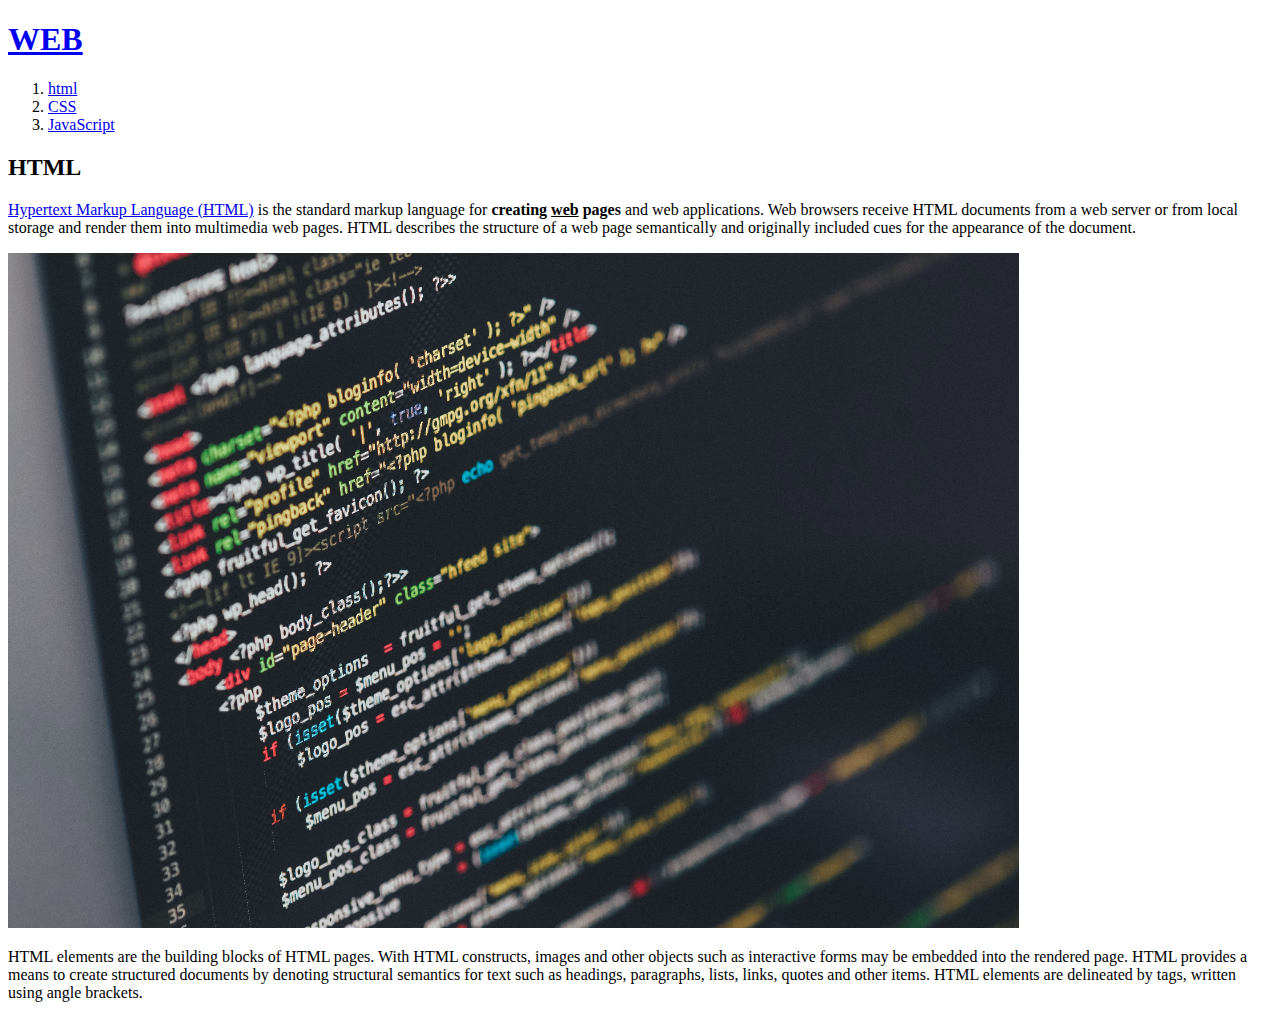
==== 1.html @ 94549b8c "first version" ====
<!DOCTYPE html>
<html>

<head>
  <meta charset="utf-8">
  <title>WEB1 - HTML</title>
</head>

<body>
  <h1><a href="index.html">WEB</a></h1>
  <ol>
    <li><a href="1.html">html</a></li>
    <li><a href="2.html">CSS</a></li>
    <li><a href="3.html">JavaScript</a></li>
  </ol>
  <h2>HTML</h2>
  <p><a href="https://www.w3.org/TR/html5/" target="_blank" title="html5 specification">
      Hypertext Markup Language (HTML)</a> is the standard markup language
    for <strong>creating <u>web</u> pages</strong> and web applications. Web browsers
    receive HTML documents from a web server or from local storage and render them into multimedia
    web pages. HTML describes the structure of a web page semantically and originally included
    cues for the appearance of the document.
  </p>
  <img src="coding.jpg" width="80%">
  <p>HTML elements are the building blocks of HTML pages. With HTML constructs,
    images and other objects such as interactive forms may be embedded into the
    rendered page. HTML provides a means to create structured documents by denoting
    structural semantics for text such as headings, paragraphs, lists, links, quotes
    and other items. HTML elements are delineated by tags, written using angle brackets.
  </p>
</body>

</html>
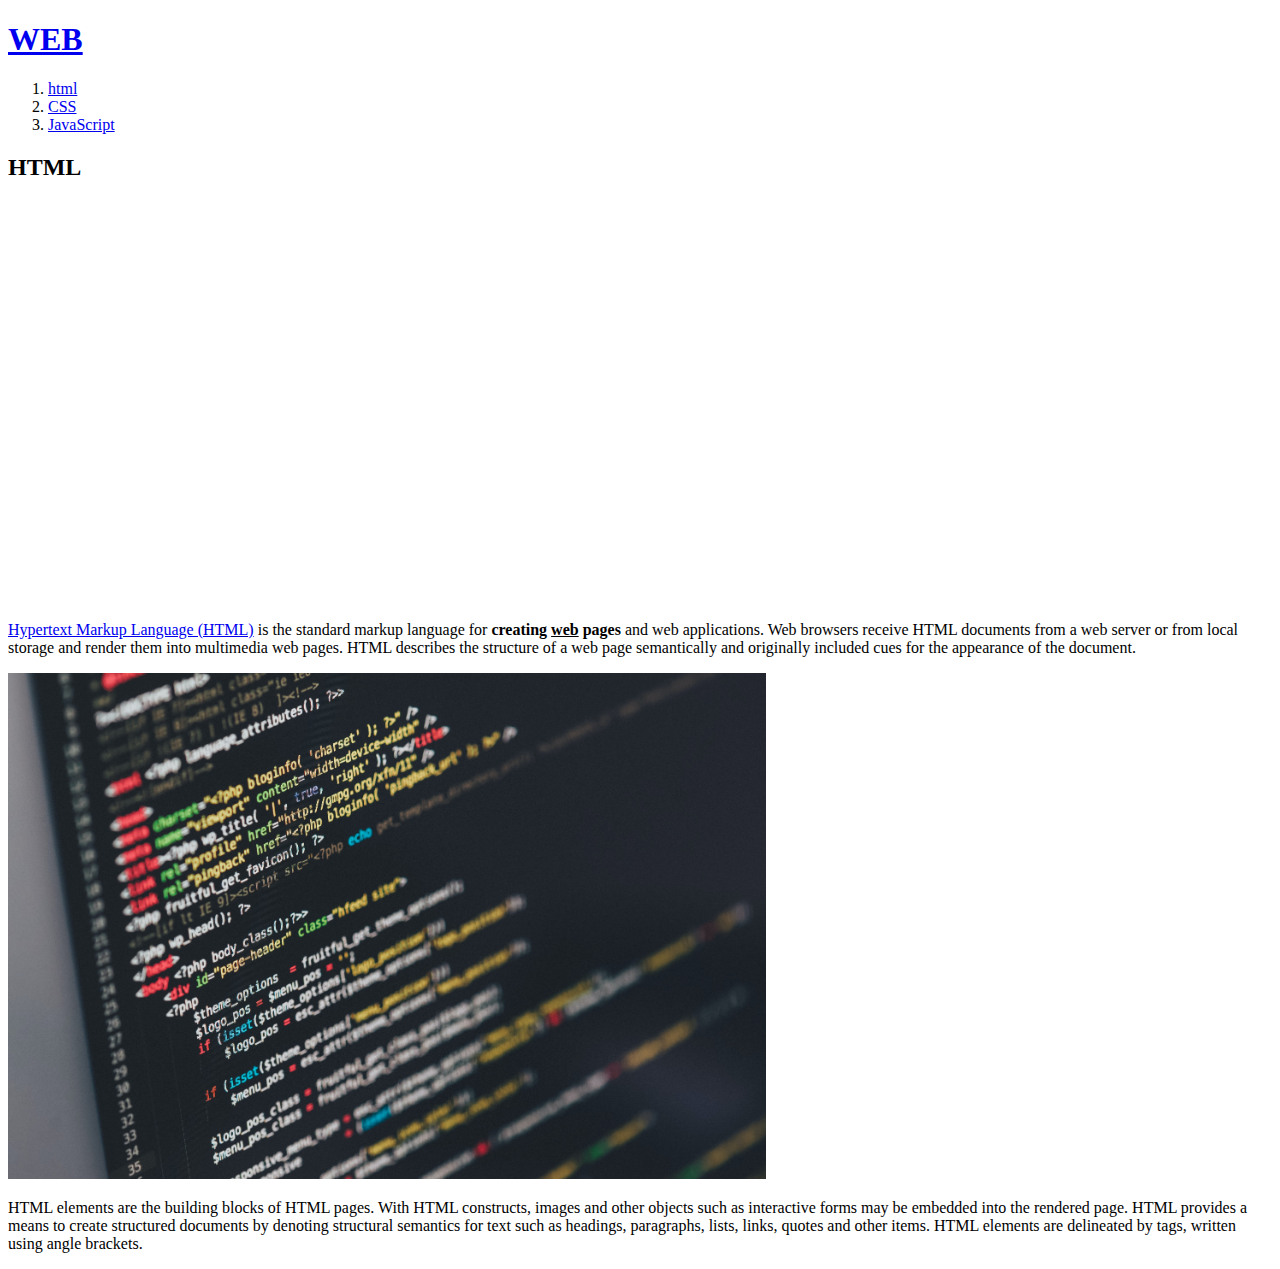
==== commit f3b661ba: "changed files" ====
--- a/1.html
+++ b/1.html
@@ -14,6 +14,9 @@
     <li><a href="3.html">JavaScript</a></li>
   </ol>
   <h2>HTML</h2>
+  <p>
+    <iframe width="560" height="400" src="https://www.youtube.com/embed/7T7r_oSp0SE?list=PLuHgQVnccGMDZP7FJ_ZsUrdCGH68ppvPb" frameborder="0" allow="accelerometer; autoplay; encrypted-media; gyroscope; picture-in-picture" allowfullscreen></iframe>
+  </p>
   <p><a href="https://www.w3.org/TR/html5/" target="_blank" title="html5 specification">
       Hypertext Markup Language (HTML)</a> is the standard markup language
     for <strong>creating <u>web</u> pages</strong> and web applications. Web browsers
@@ -21,13 +24,35 @@
     web pages. HTML describes the structure of a web page semantically and originally included
     cues for the appearance of the document.
   </p>
-  <img src="coding.jpg" width="80%">
+  <img src="coding.jpg" width="60%">
   <p>HTML elements are the building blocks of HTML pages. With HTML constructs,
     images and other objects such as interactive forms may be embedded into the
     rendered page. HTML provides a means to create structured documents by denoting
     structural semantics for text such as headings, paragraphs, lists, links, quotes
     and other items. HTML elements are delineated by tags, written using angle brackets.
   </p>
+
+  <p><div id="disqus_thread"></div>
+<script>
+
+/**
+*  RECOMMENDED CONFIGURATION VARIABLES: EDIT AND UNCOMMENT THE SECTION BELOW TO INSERT DYNAMIC VALUES FROM YOUR PLATFORM OR CMS.
+*  LEARN WHY DEFINING THESE VARIABLES IS IMPORTANT: https://disqus.com/admin/universalcode/#configuration-variables*/
+/*
+var disqus_config = function () {
+this.page.url = PAGE_URL;  // Replace PAGE_URL with your page's canonical URL variable
+this.page.identifier = PAGE_IDENTIFIER; // Replace PAGE_IDENTIFIER with your page's unique identifier variable
+};
+*/
+(function() { // DON'T EDIT BELOW THIS LINE
+var d = document, s = d.createElement('script');
+s.src = 'https://web1-nc0hwicr0q.disqus.com/embed.js';
+s.setAttribute('data-timestamp', +new Date());
+(d.head || d.body).appendChild(s);
+})();
+</script>
+<noscript>Please enable JavaScript to view the <a href="https://disqus.com/?ref_noscript">comments powered by Disqus.</a></noscript>
+                            </p>
 </body>
 
 </html>
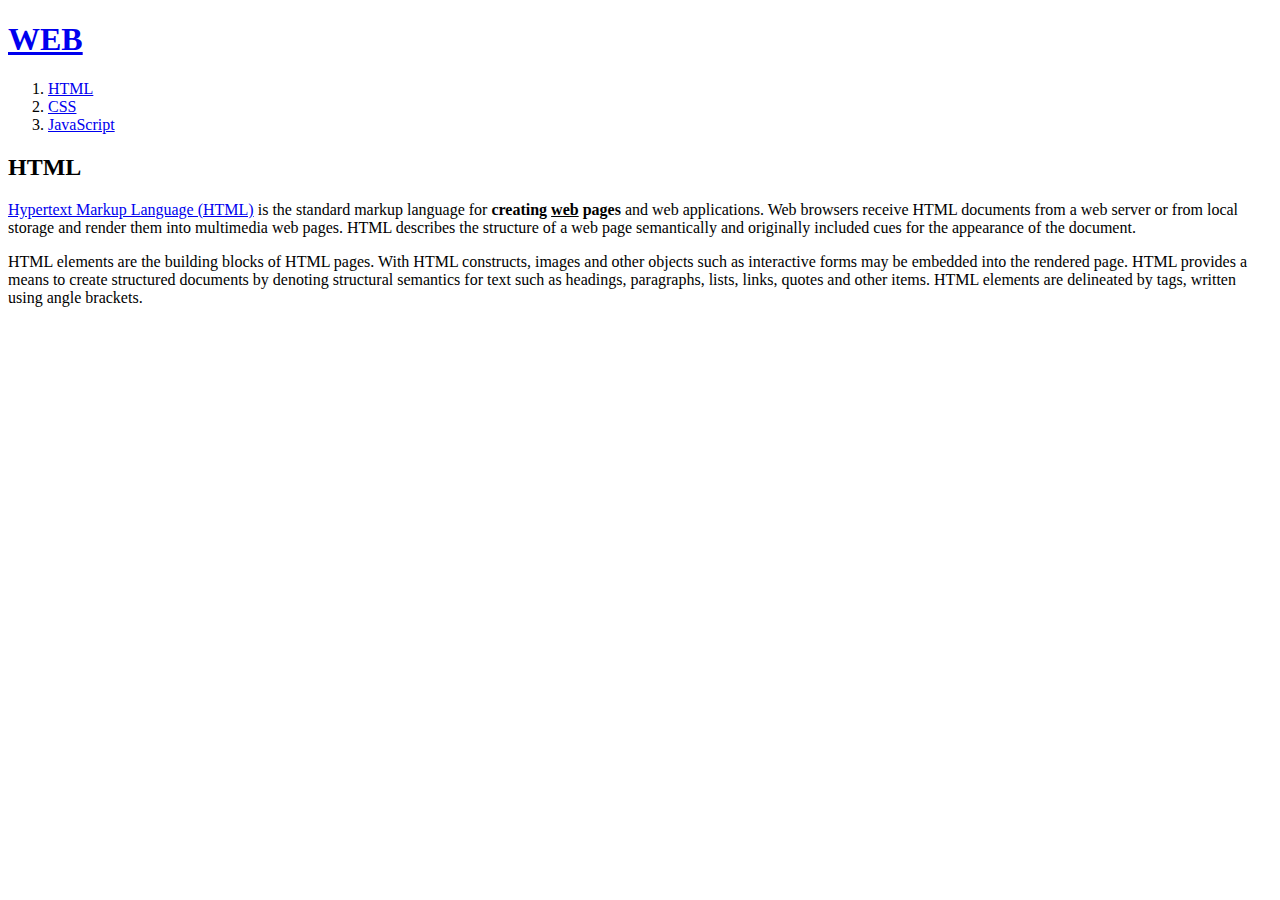
==== commit 65eb76eb: "css study, css file splited." ====
--- a/1.html
+++ b/1.html
@@ -3,56 +3,47 @@
 
 <head>
   <meta charset="utf-8">
+  <link rel="stylesheet" type="text/css" href="style.css">
   <title>WEB1 - HTML</title>
+  <!-- Global site tag (gtag.js) - Google Analytics -->
+  <script async src="https://www.googletagmanager.com/gtag/js?id=UA-163577414-1"></script>
+  <script>
+    window.dataLayer = window.dataLayer || [];
+
+    function gtag() {
+      dataLayer.push(arguments);
+    }
+    gtag('js', new Date());
+
+    gtag('config', 'UA-163577414-1');
+  </script>
 </head>
 
 <body>
   <h1><a href="index.html">WEB</a></h1>
-  <ol>
-    <li><a href="1.html">html</a></li>
-    <li><a href="2.html">CSS</a></li>
-    <li><a href="3.html">JavaScript</a></li>
-  </ol>
-  <h2>HTML</h2>
-  <p>
-    <iframe width="560" height="400" src="https://www.youtube.com/embed/7T7r_oSp0SE?list=PLuHgQVnccGMDZP7FJ_ZsUrdCGH68ppvPb" frameborder="0" allow="accelerometer; autoplay; encrypted-media; gyroscope; picture-in-picture" allowfullscreen></iframe>
-  </p>
-  <p><a href="https://www.w3.org/TR/html5/" target="_blank" title="html5 specification">
+  <div id="grid">
+    <ol>
+      <li><a href="1.html">HTML</a></li>
+      <li><a href="2.html">CSS</a></li>
+      <li><a href="3.html">JavaScript</a></li>
+    </ol>
+    <div id="article">
+      <h2>HTML</h2>
+      <p><a href="https://www.w3.org/TR/html5/" target="_blank" title="html5 specification">
       Hypertext Markup Language (HTML)</a> is the standard markup language
     for <strong>creating <u>web</u> pages</strong> and web applications. Web browsers
     receive HTML documents from a web server or from local storage and render them into multimedia
     web pages. HTML describes the structure of a web page semantically and originally included
     cues for the appearance of the document.
   </p>
-  <img src="coding.jpg" width="60%">
   <p>HTML elements are the building blocks of HTML pages. With HTML constructs,
     images and other objects such as interactive forms may be embedded into the
     rendered page. HTML provides a means to create structured documents by denoting
     structural semantics for text such as headings, paragraphs, lists, links, quotes
     and other items. HTML elements are delineated by tags, written using angle brackets.
   </p>
-
-  <p><div id="disqus_thread"></div>
-<script>
-
-/**
-*  RECOMMENDED CONFIGURATION VARIABLES: EDIT AND UNCOMMENT THE SECTION BELOW TO INSERT DYNAMIC VALUES FROM YOUR PLATFORM OR CMS.
-*  LEARN WHY DEFINING THESE VARIABLES IS IMPORTANT: https://disqus.com/admin/universalcode/#configuration-variables*/
-/*
-var disqus_config = function () {
-this.page.url = PAGE_URL;  // Replace PAGE_URL with your page's canonical URL variable
-this.page.identifier = PAGE_IDENTIFIER; // Replace PAGE_IDENTIFIER with your page's unique identifier variable
-};
-*/
-(function() { // DON'T EDIT BELOW THIS LINE
-var d = document, s = d.createElement('script');
-s.src = 'https://web1-nc0hwicr0q.disqus.com/embed.js';
-s.setAttribute('data-timestamp', +new Date());
-(d.head || d.body).appendChild(s);
-})();
-</script>
-<noscript>Please enable JavaScript to view the <a href="https://disqus.com/?ref_noscript">comments powered by Disqus.</a></noscript>
-                            </p>
+    </div>
+  </div>
 </body>
 
 </html>
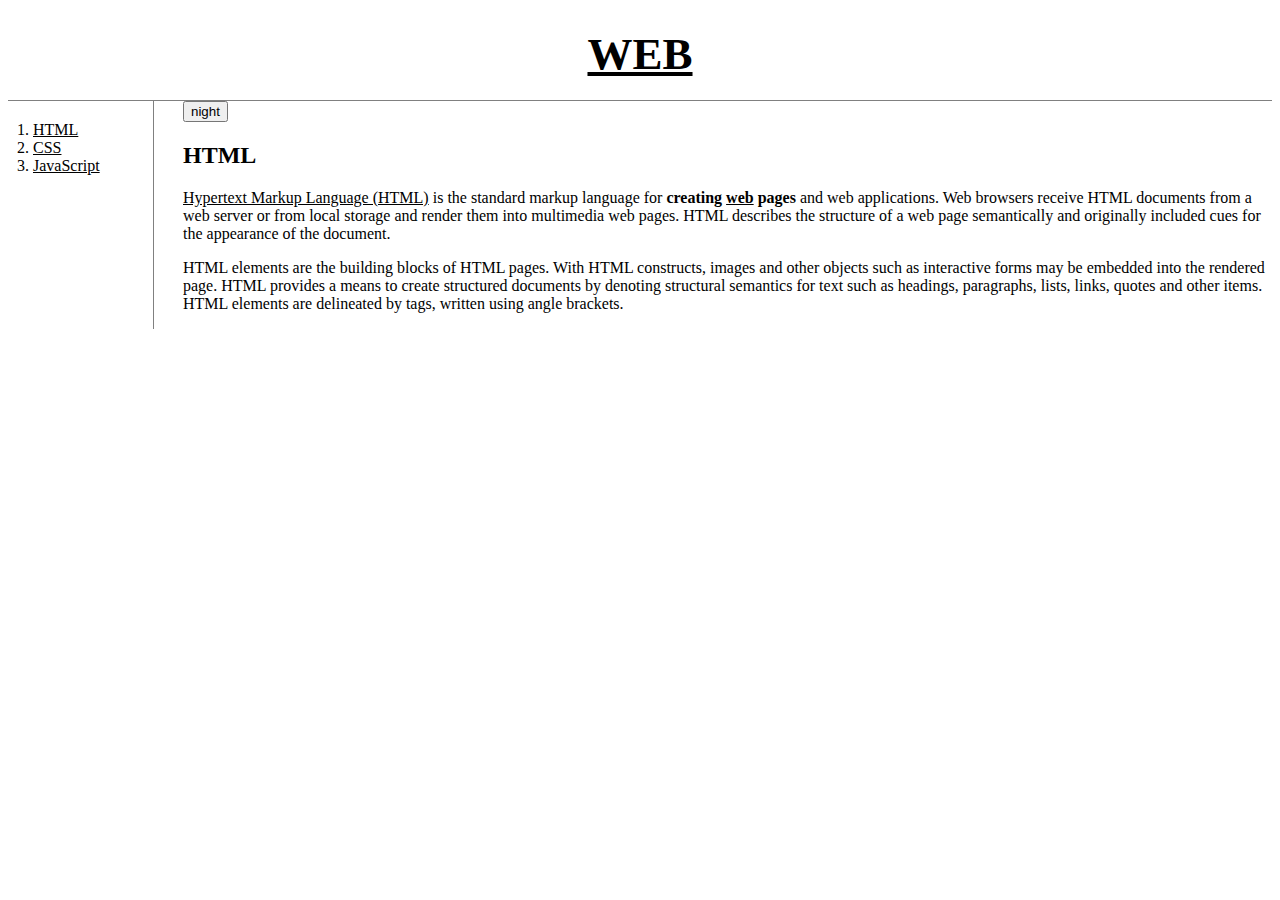
==== commit 9d8b0de1: "js file splitted, day_night button addeed on all pages" ====
--- a/1.html
+++ b/1.html
@@ -7,6 +7,7 @@
   <title>WEB1 - HTML</title>
   <!-- Global site tag (gtag.js) - Google Analytics -->
   <script async src="https://www.googletagmanager.com/gtag/js?id=UA-163577414-1"></script>
+  <script src="colors.js"></script>
   <script>
     window.dataLayer = window.dataLayer || [];
 
@@ -28,6 +29,9 @@
       <li><a href="3.html">JavaScript</a></li>
     </ol>
     <div id="article">
+      <input type="button" value="night" onclick="
+      nightDayHandler(this);
+      ">
       <h2>HTML</h2>
       <p><a href="https://www.w3.org/TR/html5/" target="_blank" title="html5 specification">
       Hypertext Markup Language (HTML)</a> is the standard markup language
--- a/style.css
+++ b/style.css
@@ -0,0 +1,41 @@
+
+    a{
+      color: black;
+    }
+    h1{
+      font-size: 45px;
+      text-align: center;
+      border-bottom: 1px solid gray;
+      margin:0px;
+      padding: 20px;
+    }
+    #grid{
+      display: grid;
+      grid-template-columns: 150px 1fr;
+    }
+    #grid #article{
+      padding-left: 25px;
+
+    }
+    ol{
+      border-right: 1px solid gray;
+      width: 100px;
+      margin: 0;
+      padding: 20px;
+    }
+
+    #grid ol{
+      padding-left:25px;
+    }
+
+    @media(max-width: 800px){
+      #grid{
+        display: block;
+      }
+      ol{
+        border-right: none;
+      }
+      h1{
+        border-bottom: none;
+      }
+    }